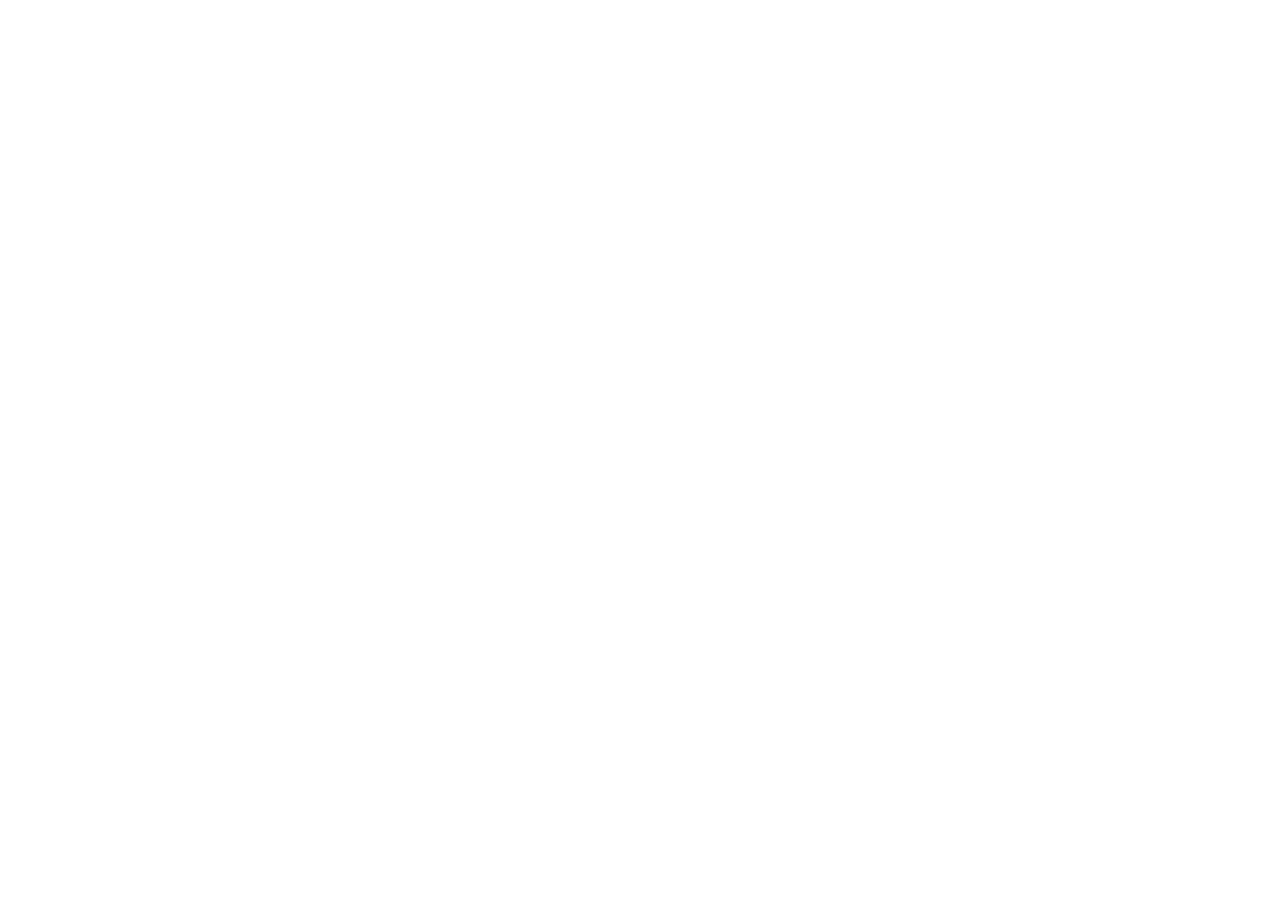
==== index.html @ 2609e706 "first" ====
<!DOCTYPE html>
<html lang="en">
<head>
    <meta charset="UTF-8">
    <meta http-equiv="X-UA-Compatible" content="IE=edge">
    <meta name="viewport" content="width=device-width, initial-scale=1.0">
    <title>Document</title>
</head>
<body>
    
</body>
</html>
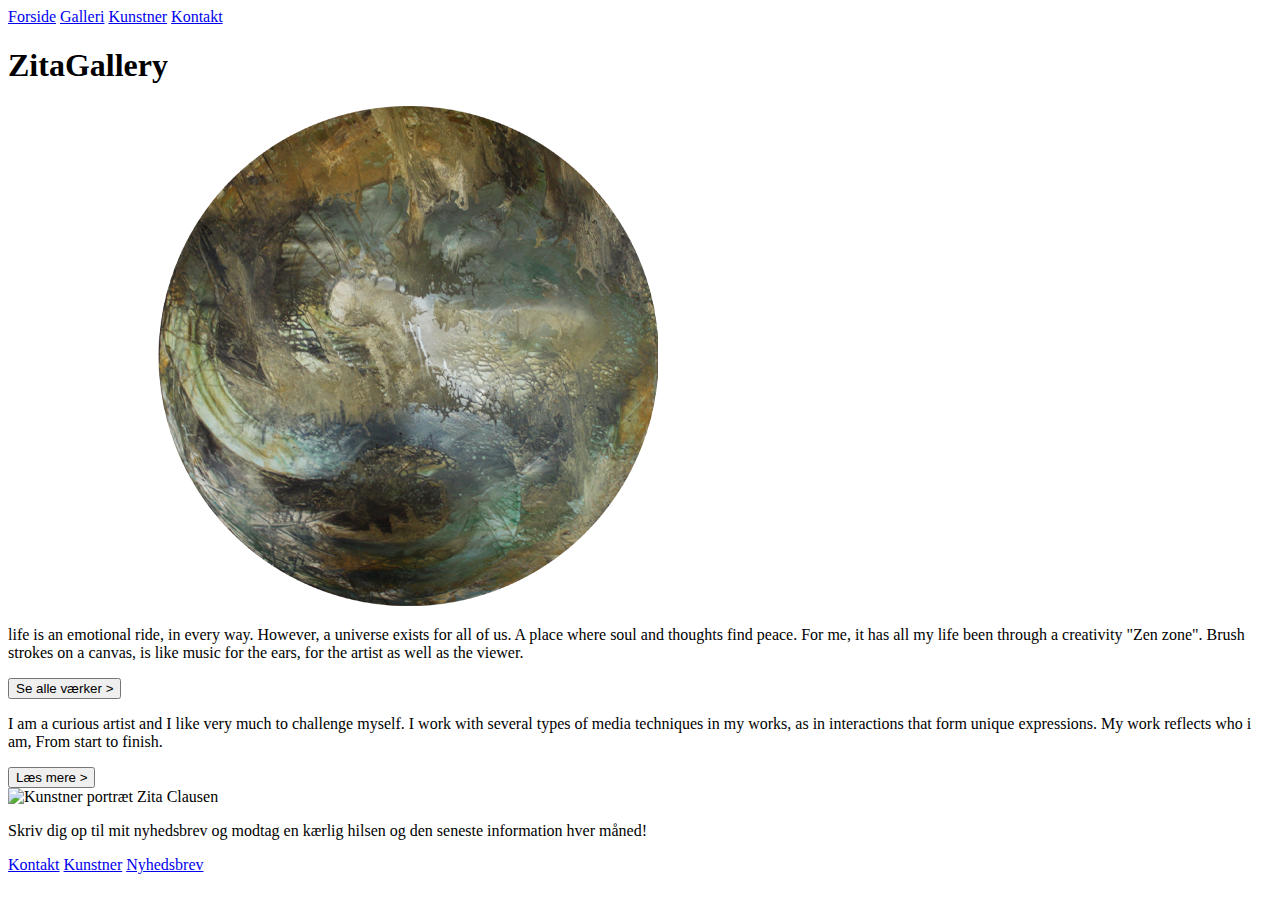
==== commit 23c96445: "commit" ====
--- a/index.html
+++ b/index.html
@@ -4,9 +4,74 @@
     <meta charset="UTF-8">
     <meta http-equiv="X-UA-Compatible" content="IE=edge">
     <meta name="viewport" content="width=device-width, initial-scale=1.0">
-    <title>Document</title>
+    <meta
+    name="description"
+    content="Zita Gallery is a gallery and exhibition space showcasing and selling art, made by the artist herself. Every piece is unique and has been inspired by the emotions and suffering life can bring."
+  />
+  <meta
+    name="keywords"
+    content="kunst, malerier, maleri, art, kunstmaleri, kunstmaler, galleri, gallery, kunstgalleri"
+  />
+  <link rel="stylesheet" href="index.css" />
+  <title>Zita Gallery - Forside</title>
 </head>
 <body>
-    
+    <header>
+        <nav>
+            <a href="index.html">Forside</a>
+            <a href="galleri.html">Galleri</a>
+            <a href="kunstner.html">Kunstner</a>
+            <a href="kontakt.html">Kontakt</a>
+          </nav>
+    </header>
+    <main>
+        <section id="section_1">
+        <h1>Zita<span id="header_gallery">Gallery</span></h1>
+        <div>
+            <div id="front_circle"></div>
+            <img
+            src="zita_links/content/Industrial.png"
+            alt="Industrial Painting"
+          />
+    </div>
+    <p>life is an emotional ride, in every way. However, a universe exists for all of us. 
+        A place where soul and thoughts find peace. For me, 
+        it has all my life been through a creativity "Zen zone". 
+        Brush strokes on a canvas, is like music for the ears, for the artist as well as the viewer.</p>
+    </section>
+    <section id="section_2">
+       <div id="slider_gallery"> <!-- INSERT THE SLIDER GALLERY HERE!!!!!!!!! -->
+       </div>
+       <button class="home_buttons">
+        Se alle værker >
+       </button>
+    </section>
+    <section id="section_3">
+<div>
+    <p>I am a curious artist and I like very much to challenge myself. I work with several types of media techniques in my works, as in interactions that form unique expressions. My work reflects who i am, From start to finish. </p>
+    <button class="home_buttons">
+        Læs mere >
+       </button>
+</div>
+<div>
+    <div id="front_circle"></div>
+    <img
+    src="zita_links/content/#"
+    alt="Kunstner portræt Zita Clausen"
+  />
+</div>
+    </section>
+    <section id="section_4">
+<p>Skriv dig op til mit nyhedsbrev og modtag en kærlig hilsen og den seneste information hver måned!</p>
+<!-- LAV SIGN OP TIL NYHEDSBREV HER!!! -->
+    </section>
+    </main>
+    <footer>
+        <div id="footer_div">
+            <a href="kontakt.html">Kontakt</a>
+            <a href="kunstner.html">Kunstner</a>
+            <a href="#">Nyhedsbrev</a>
+          </div> 
+    </footer>
 </body>
 </html>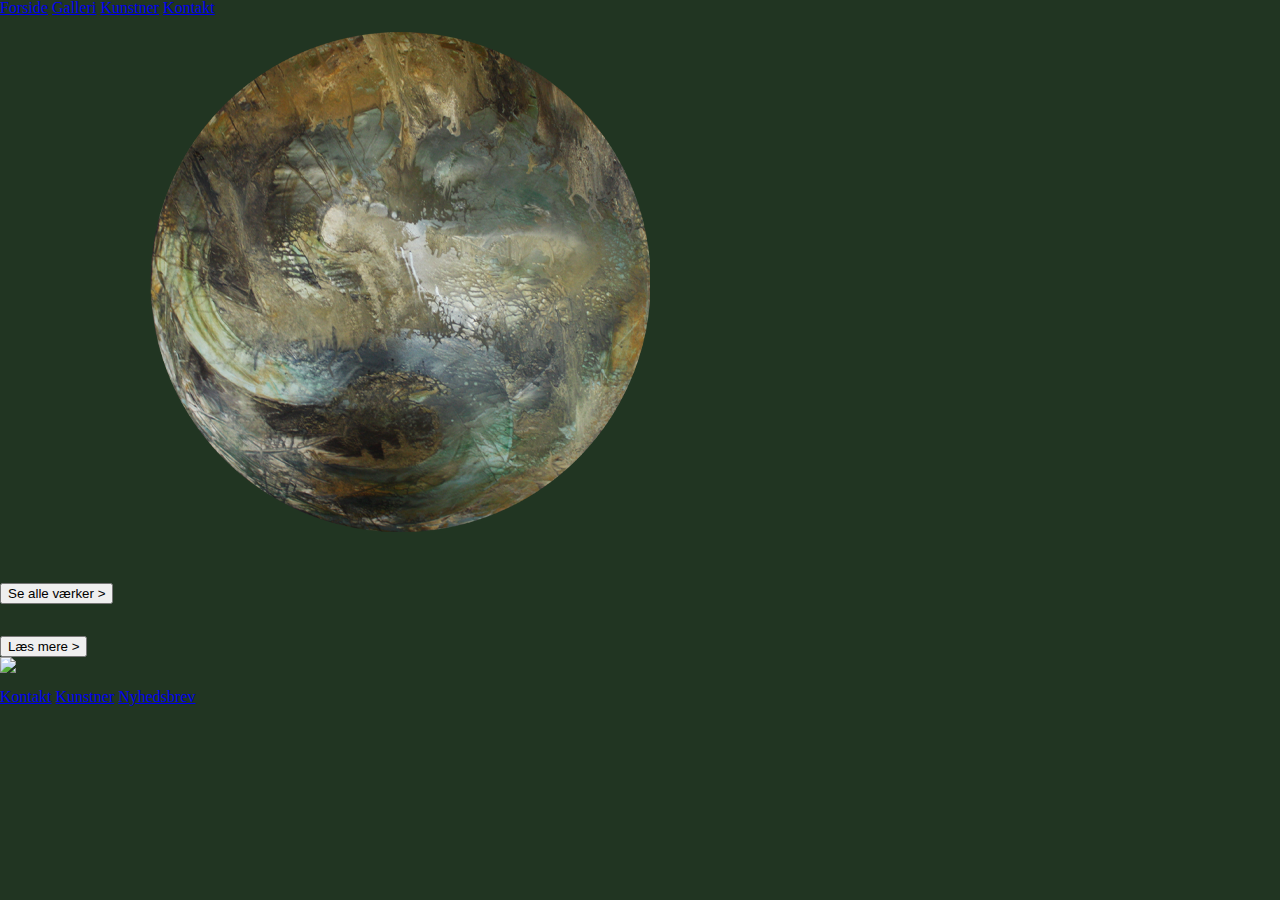
==== commit 776d6371: "commit" ====
--- a/index.html
+++ b/index.html
@@ -13,6 +13,17 @@
     content="kunst, malerier, maleri, art, kunstmaleri, kunstmaler, galleri, gallery, kunstgalleri"
   />
   <link rel="stylesheet" href="index.css" />
+  
+  <link rel="preconnect" href="https://fonts.googleapis.com">
+  <link rel="preconnect" href="https://fonts.gstatic.com" crossorigin>
+  <link href="https://fonts.googleapis.com/css2?family=Lato:ital,wght@0,100;0,300;0,400;0,700;0,900;1,100;1,300;1,400;1,700;1,900&family=Playfair+Display&display=swap" rel="stylesheet"> 
+  <link rel="preconnect" href="https://fonts.googleapis.com">
+<link rel="preconnect" href="https://fonts.gstatic.com" crossorigin>
+<link href="https://fonts.googleapis.com/css2?family=Playfair+Display:ital,wght@0,400;0,500;0,600;0,700;0,800;0,900;1,400;1,500;1,600;1,700;1,800;1,900&display=swap" rel="stylesheet">
+<link rel="preconnect" href="https://fonts.googleapis.com">
+<link rel="preconnect" href="https://fonts.gstatic.com" crossorigin>
+<link href="https://fonts.googleapis.com/css2?family=Tinos:ital,wght@0,400;0,700;1,400;1,700&display=swap" rel="stylesheet"> 
+
   <title>Zita Gallery - Forside</title>
 </head>
 <body>
@@ -34,10 +45,7 @@
             alt="Industrial Painting"
           />
     </div>
-    <p>life is an emotional ride, in every way. However, a universe exists for all of us. 
-        A place where soul and thoughts find peace. For me, 
-        it has all my life been through a creativity "Zen zone". 
-        Brush strokes on a canvas, is like music for the ears, for the artist as well as the viewer.</p>
+    <p>Et værk med en lys streg og blide nuancer, giver dig de følelser og tanker, der går lige der, hvor hjertet banker, og venter på at blive udtrykt. En anden med stærke kontraster og farver i kaotisk kompatibilitet, danner rammen om tiden, der kommer og går, på godt og ondt. Mine kunstværker er på en eller anden måde farverige portrætter af os alle, med de følelser og lidelser, livet kan bringe. Jeg stræber efter at få seeren til at mærke og føle.</p>
     </section>
     <section id="section_2">
        <div id="slider_gallery"> <!-- INSERT THE SLIDER GALLERY HERE!!!!!!!!! -->
@@ -48,7 +56,7 @@
     </section>
     <section id="section_3">
 <div>
-    <p>I am a curious artist and I like very much to challenge myself. I work with several types of media techniques in my works, as in interactions that form unique expressions. My work reflects who i am, From start to finish. </p>
+    <p>Penselstrøg på et lærred, er som musik for ørene, for kunstneren såvel som for modtageren. Mine værker reflekterer hvem jeg er, fra start til slut, men også at jeg tør uden tøven. Det er når vi bevæger os uden for vores komfort zone at ting begynder at ske. </p>
     <button class="home_buttons">
         Læs mere >
        </button>
--- a/index.css
+++ b/index.css
@@ -0,0 +1,146 @@
+
+/* CSS RESET */
+html,
+body,
+div,
+span,
+applet,
+object,
+iframe,
+h1,
+h2,
+h3,
+h4,
+h5,
+h6,
+p,
+blockquote,
+pre,
+a,
+abbr,
+acronym,
+address,
+big,
+cite,
+code,
+del,
+dfn,
+em,
+img,
+ins,
+kbd,
+q,
+s,
+samp,
+small,
+strike,
+strong,
+sub,
+sup,
+tt,
+var,
+b,
+u,
+i,
+center,
+dl,
+dt,
+dd,
+ol,
+ul,
+li,
+fieldset,
+form,
+label,
+legend,
+table,
+caption,
+tbody,
+tfoot,
+thead,
+tr,
+th,
+td,
+article,
+aside,
+canvas,
+details,
+embed,
+figure,
+figcaption,
+footer,
+header,
+hgroup,
+menu,
+nav,
+output,
+ruby,
+section,
+summary,
+time,
+mark,
+audio,
+video {
+  margin: 0;
+  padding: 0;
+  border: 0;
+  font-size: 100%;
+  font: inherit;
+  vertical-align: baseline;
+}
+/* HTML5 display-role reset for older browsers */
+article,
+aside,
+details,
+figcaption,
+figure,
+footer,
+header,
+hgroup,
+menu,
+nav,
+section {
+  display: block;
+}
+body {
+  line-height: 1;
+}
+ol,
+ul {
+  list-style: none;
+}
+blockquote,
+q {
+  quotes: none;
+}
+blockquote:before,
+blockquote:after,
+q:before,
+q:after {
+  content: "";
+  content: none;
+}
+table {
+  border-collapse: collapse;
+  border-spacing: 0;
+}
+
+/* START */
+
+/* FONTS */
+@import url("https://fonts.googleapis.com/css2?family=Lato:ital,wght@0,100;0,300;0,400;0,700;0,900;1,100;1,300;1,400;1,700;1,900&family=Playfair+Display&display=swap");
+@import url("https://fonts.googleapis.com/css2?family=Playfair+Display:ital,wght@0,400;0,500;0,600;0,700;0,800;0,900;1,400;1,500;1,600;1,700;1,800;1,900&display=swap");
+@import url("https://fonts.googleapis.com/css2?family=Tinos:ital,wght@0,400;0,700;1,400;1,700&display=swap");
+
+/* general style */
+
+html {
+    color: #213522;
+  }
+  
+  body {
+    background-color: #213522;
+  }
+
+  /* HEADER */
+  